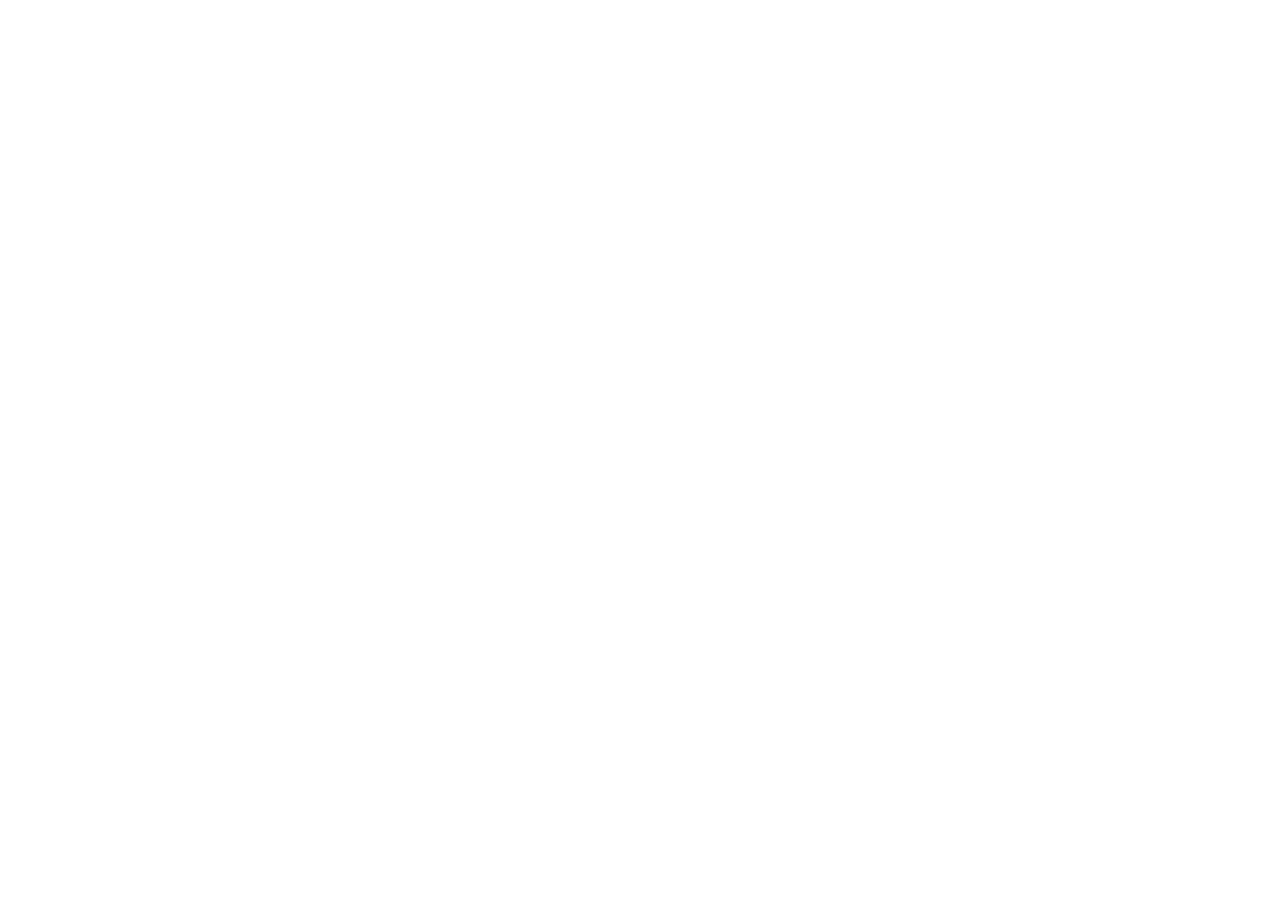
==== AULAS JS/Projeto_1/index.html @ 4631a131 "criação de arquivos base para o sistema" ====
<!DOCTYPE html>
<html lang="en">
    <head>
        <meta charset="utf-8"/>
        <meta http-equiv="X-UA-Compatible" content="IE=edge"/>
        <meta name="viewport" content="width=device-width, initial-scale=1.0"/>
        <link rel="stylesheet" type="text/css" href="assets/css/styles.css"/>
        <script src="asets/js/scripts.js"></script>
        <title>Teste</title>
    </head>
    <body>

    </body>
    </html>
---- AULAS JS/Projeto_1/assets/css/styles.css ----
.body{
    color: rgb(117, 117, 117);
}
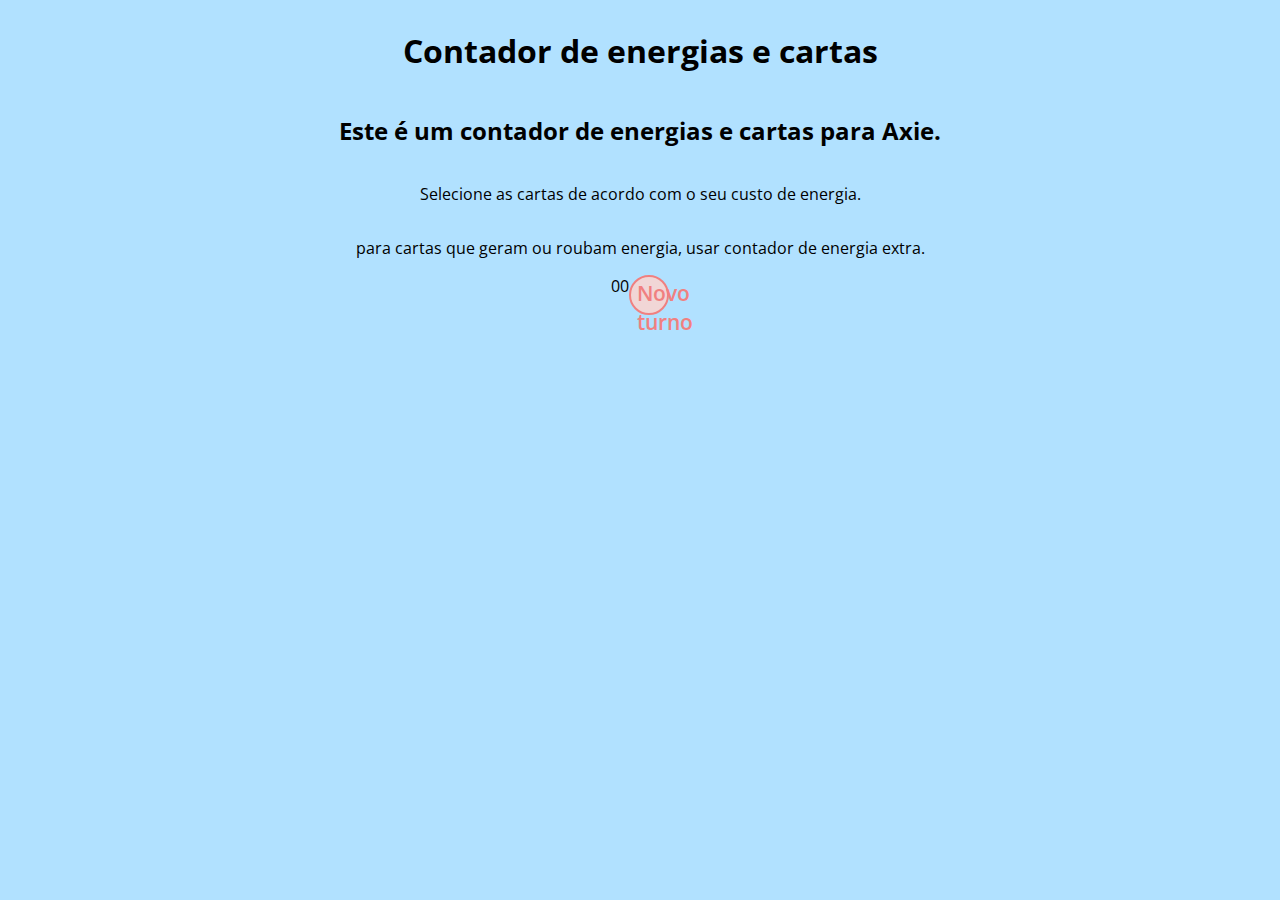
==== commit a4caafa2: "criação do dos arquivos e produção dos scripts, por hora." ====
--- a/AULAS JS/Projeto_1/index.html
+++ b/AULAS JS/Projeto_1/index.html
@@ -1,14 +1,23 @@
 <!DOCTYPE html>
 <html lang="en">
-    <head>
-        <meta charset="utf-8"/>
-        <meta http-equiv="X-UA-Compatible" content="IE=edge"/>
-        <meta name="viewport" content="width=device-width, initial-scale=1.0"/>
-        <link rel="stylesheet" type="text/css" href="assets/css/styles.css"/>
-        <script src="asets/js/scripts.js"></script>
-        <title>Teste</title>
-    </head>
-    <body>
-
-    </body>
-    </html>
+<head>
+    <meta charset="UTF-8">
+    <meta name="viewport" content="width=device-width, initial-scale=1.0">
+    <link rel="stylesheet" href="assets/styles.css" />
+    <title>Contador</title>
+</head>
+<body>
+    <h1>Contador de energias e cartas</h1>
+    <h2>Este é um contador de energias e cartas para Axie.</h2>
+    <p>Selecione as cartas de acordo com o seu custo de energia.</p>
+    <p>para cartas que geram ou roubam energia, usar contador de energia extra.</p> 
+    <div id="counter">
+        
+        <span id="currentEnergy">0</span>
+        <span id="currentCard">0</span>
+        
+        <button name="novo" onclick="newturn()">Novo turno</button>
+    </div>
+    <script src="assets/scripts.js"></script>
+</body>
+</html>--- a/AULAS JS/Projeto_1/assets/styles.css
+++ b/AULAS JS/Projeto_1/assets/styles.css
@@ -0,0 +1,36 @@
+@import url('https://fonts.googleapis.com/css2?family=Open+Sans:wght@300;600&display=swap');
+
+* {
+    font-family: 'Open Sans', sans-serif;
+}
+
+body {
+    display: flex;
+    align-items: center;
+    justify-content: center;
+    flex-direction: column;
+    background-color: rgb(177, 225, 255);
+}
+
+button {
+    height: 40px;
+    width: 40px;
+    border-radius: 50%;
+    border: 2px solid lightcoral;
+    background-color: rgb(241, 214, 214);
+    color: lightcoral;
+    font-size: 16pt;
+    font-weight: 600;
+    text-align: center;
+}
+
+#counter {
+    display: flex;
+}
+
+#currentNumber {
+    display: flex;
+    align-items: center;
+    margin: 0 20px;
+    font-size: 16pt;
+}